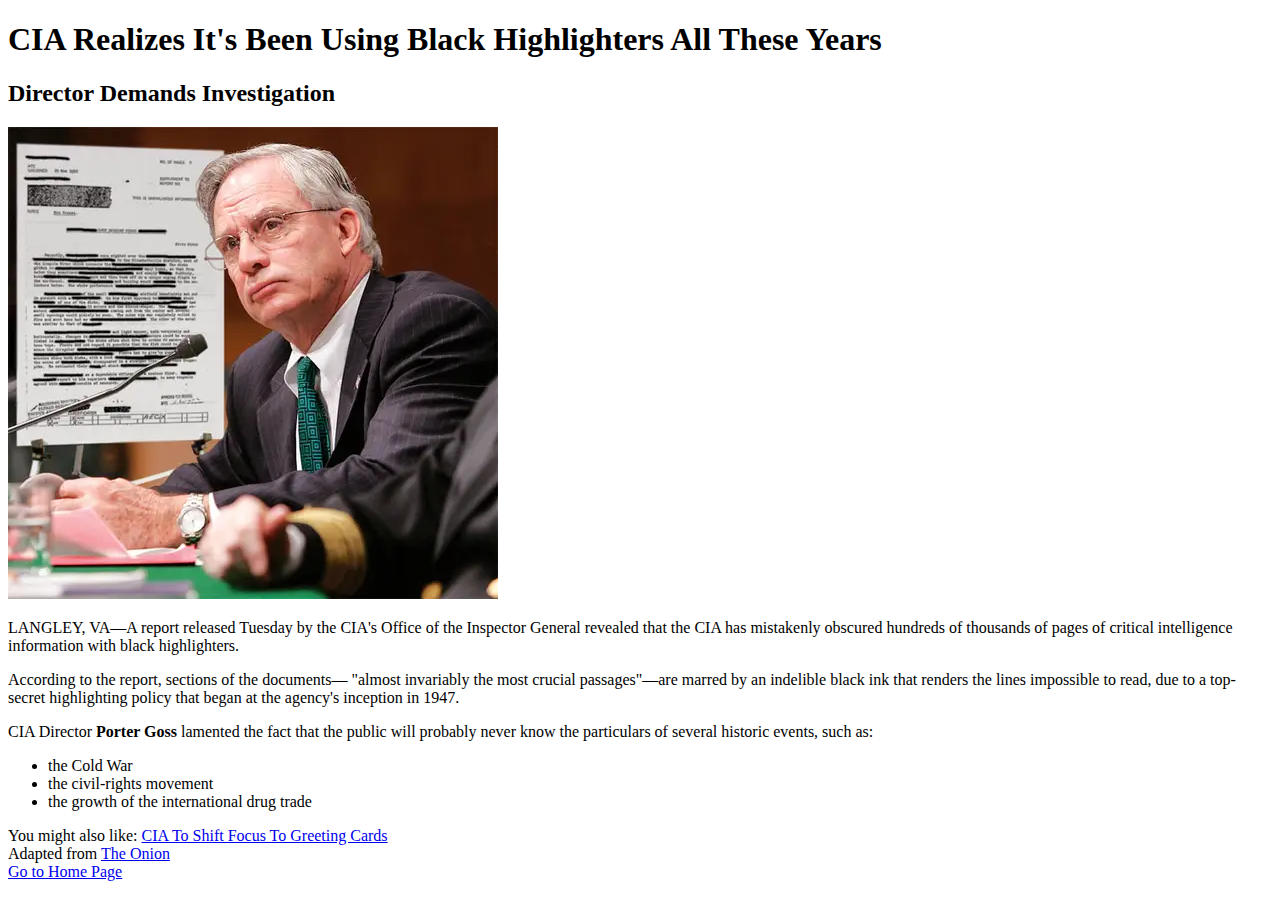
==== sillycia.html @ e56724e8 "Begin site structure and draft part of Silly CIA page" ====
<!DOCTYPE html>
<html lang="en">
<head>
  <meta charset="UTF-8">
  <meta http-equiv="X-UA-Compatible" content="IE=edge">
  <meta name="viewport" content="width=device-width, initial-scale=1.0">
  <title>Silly CIA</title>
  <link href="style.css" rel="stylesheet">
</head>
<body>
<h1>CIA Realizes It's Been Using Black Highlighters All These Years</h1>
<h2>Director Demands Investigation</h2>
<img src="./img/zuzaejhbyctibbyvoz8h.webp">

<p>LANGLEY, VA—A report released Tuesday by the CIA's Office of the Inspector General revealed that the CIA has mistakenly obscured hundreds of thousands of pages of critical intelligence information with black highlighters.</p>
<p>According to the report, sections of the documents— "almost invariably the most crucial passages"—are marred by an indelible black ink that renders the lines impossible to read, due to a top-secret highlighting policy that began at the agency's inception in 1947.</p>
<p>CIA Director <strong>Porter Goss</strong> lamented the fact that the public will probably never know the particulars of several historic events, such as: </p>
<ul>
  <li>the Cold War</li>
  <li>the civil-rights movement </li>
  <li>the growth of the international drug trade</li>
</ul>
<span>You might also like:</span>
<a href="http://www.theonion.com/articles/cia-to-shift-focus-to-greeting-cards,4312/">CIA To Shift Focus To Greeting Cards</a>
<br>

<!--  
NOTE: 
* Be sure to turn the bulleted historic events into a list. 
* Bold Porter Goss's name on first reference
* Turn this note into a comment-->

<span>Adapted from
    <a href="https://www.theonion.com/cia-realizes-its-been-using-black-highlighters-all-thes-1819568147">The Onion</a></span>
    <br>
    <a href="index.html">Go to Home Page</a>
</body>
</html>
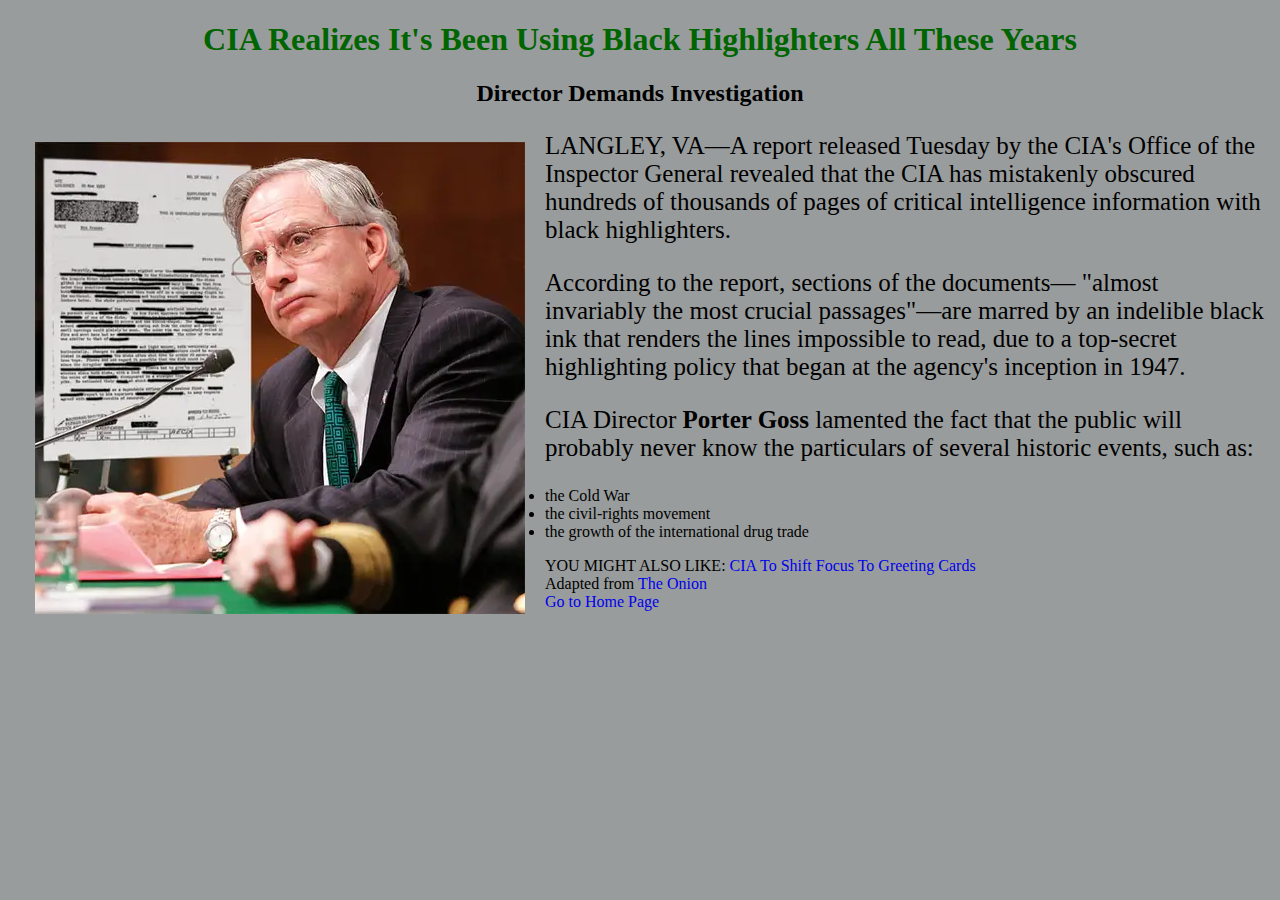
==== commit e90c0fa6: "Add styling to Silly CIA page" ====
--- a/sillycia.html
+++ b/sillycia.html
@@ -8,19 +8,20 @@
   <link href="style.css" rel="stylesheet">
 </head>
 <body>
-<h1>CIA Realizes It's Been Using Black Highlighters All These Years</h1>
-<h2>Director Demands Investigation</h2>
-<img src="./img/zuzaejhbyctibbyvoz8h.webp">
+<h1 class="ctr-GA">CIA Realizes It's Been Using Black Highlighters All These Years</h1>
+<h2 class="ctr-GA">Director Demands Investigation</h2>
+<div class="cia">
+<img class="float-left"src="./img/zuzaejhbyctibbyvoz8h.webp">
 
-<p>LANGLEY, VA—A report released Tuesday by the CIA's Office of the Inspector General revealed that the CIA has mistakenly obscured hundreds of thousands of pages of critical intelligence information with black highlighters.</p>
-<p>According to the report, sections of the documents— "almost invariably the most crucial passages"—are marred by an indelible black ink that renders the lines impossible to read, due to a top-secret highlighting policy that began at the agency's inception in 1947.</p>
-<p>CIA Director <strong>Porter Goss</strong> lamented the fact that the public will probably never know the particulars of several historic events, such as: </p>
+<p class="font-tf">LANGLEY, VA—A report released Tuesday by the CIA's Office of the Inspector General revealed that the CIA has mistakenly obscured hundreds of thousands of pages of critical intelligence information with black highlighters.</p>
+<p class="font-tf">According to the report, sections of the documents— "almost invariably the most crucial passages"—are marred by an indelible black ink that renders the lines impossible to read, due to a top-secret highlighting policy that began at the agency's inception in 1947.</p>
+<p class="font-tf">CIA Director <strong>Porter Goss</strong> lamented the fact that the public will probably never know the particulars of several historic events, such as: </p>
 <ul>
   <li>the Cold War</li>
   <li>the civil-rights movement </li>
   <li>the growth of the international drug trade</li>
 </ul>
-<span>You might also like:</span>
+<span class="upper">You might also like:</span>
 <a href="http://www.theonion.com/articles/cia-to-shift-focus-to-greeting-cards,4312/">CIA To Shift Focus To Greeting Cards</a>
 <br>
 
@@ -34,5 +35,6 @@
     <a href="https://www.theonion.com/cia-realizes-its-been-using-black-highlighters-all-thes-1819568147">The Onion</a></span>
     <br>
     <a href="index.html">Go to Home Page</a>
+  </div>
 </body>
 </html>--- a/style.css
+++ b/style.css
@@ -0,0 +1,39 @@
+body {
+  background-color: rgb(153, 156, 156);
+  margin: 0;
+}
+
+.ctr-GA {
+  font-family: Georgia, serif;
+  text-align: center;
+}
+
+h1 {
+  color: darkgreen;
+}
+
+.font-tf {
+  font-size: 25px;
+}
+
+a {
+  text-decoration: none;
+}
+
+a:hover {
+  text-decoration: underline;
+}
+
+.upper {
+  text-transform: uppercase;
+}
+
+.float-left {
+  float: left;
+  margin: 5px 15px;
+  padding: 5px;
+}
+
+.cia {
+  margin: 15px;
+} 
